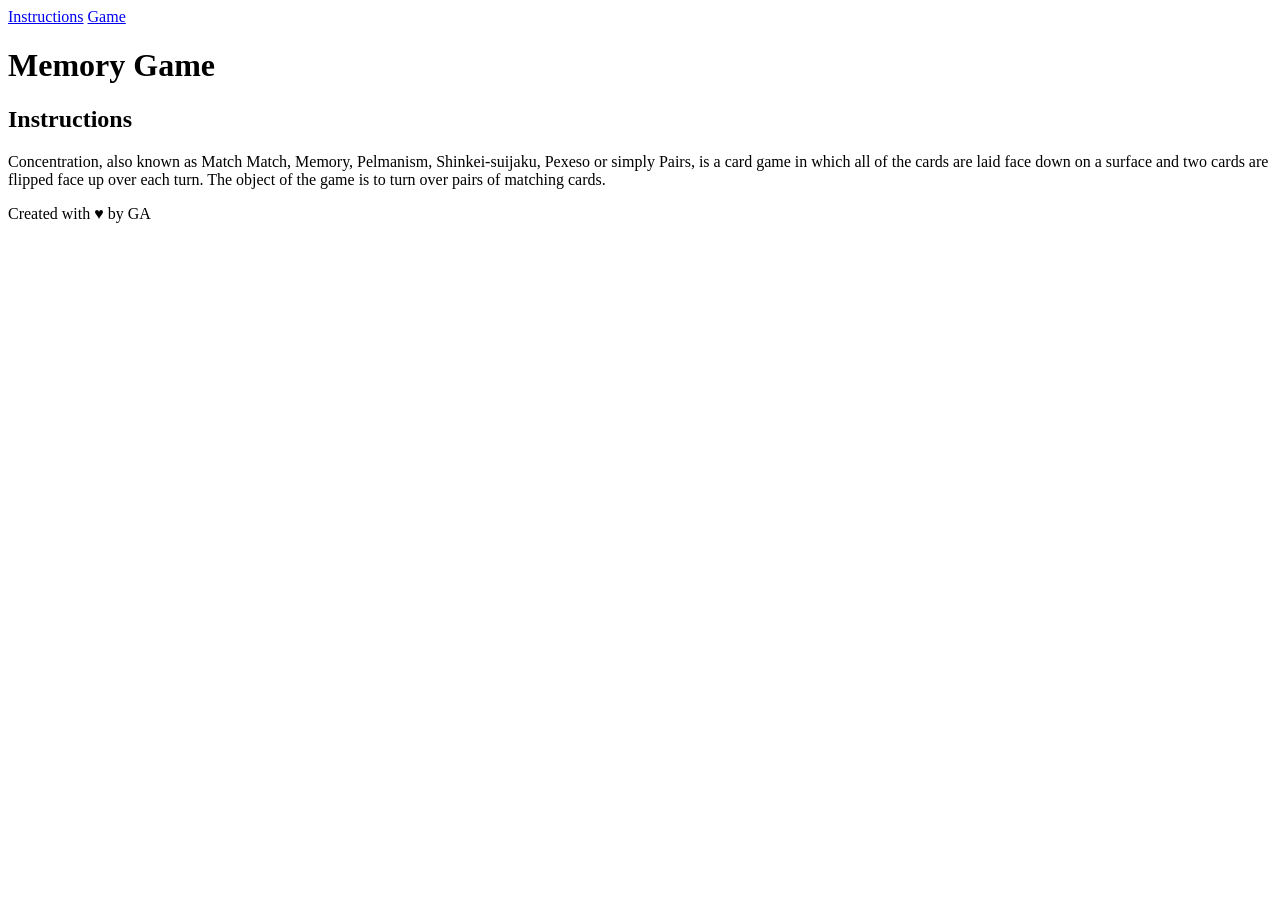
==== starter-code/index.html @ 2cbd71dd "created game logic" ====
<!DOCTYPE html>
<html lang="en">
	
  <head>
    <title>Memory Game</title>
  </head>
  
    <nav class="clearfix">
      <a href="#">Instructions</a>
      <a href="#">Game</a>
    </nav>
    
    <body>
    	<h1>Memory Game</h1>
    	<h2>Instructions</h2>
    	<p>
    		Concentration, also known as Match Match, Memory, Pelmanism, Shinkei-suijaku, Pexeso or simply Pairs, is a card game in which all of the cards are laid face down on a surface and two cards are         flipped face up over each turn. The object of the game is to turn over pairs of matching cards.
    	</p>
    	
    	<div class="board">
		<div class="card"></div>
		<div class="card"></div>
		<div class="card"></div>
		<div class="card"></div>
  	</div>
  
  	<footer>
  		Created with &hearts; by <span class="name">GA</span>
	</footer>

		 <script src="main.js"></script>
     </body>


</html>
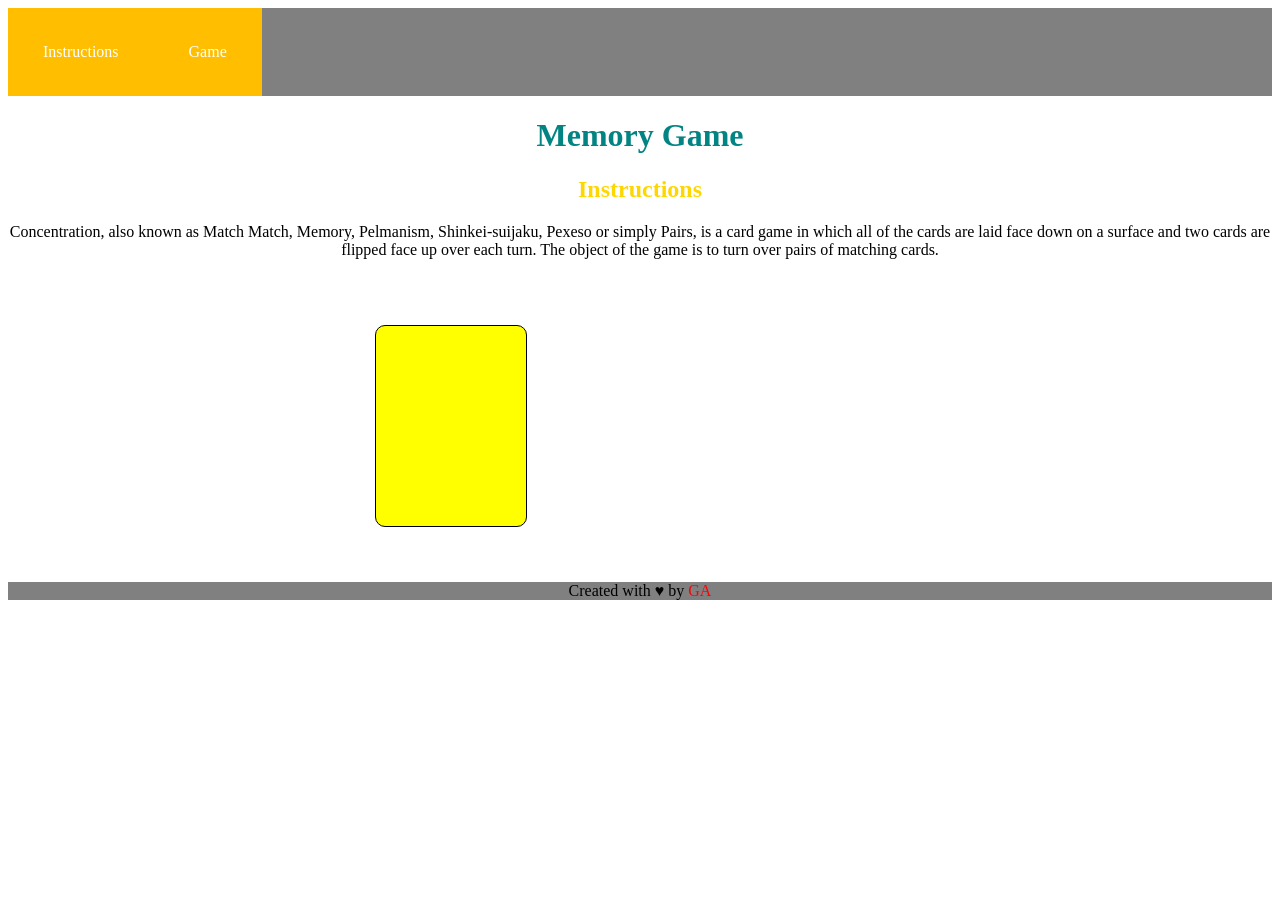
==== commit e0d36427: "almost done - some errors with createBoard()" ====
--- a/starter-code/index.html
+++ b/starter-code/index.html
@@ -3,6 +3,7 @@
 	
   <head>
     <title>Memory Game</title>
+    <link rel="stylesheet" type="text/css" href="style.css">
   </head>
   
     <nav class="clearfix">
@@ -17,12 +18,13 @@
     		Concentration, also known as Match Match, Memory, Pelmanism, Shinkei-suijaku, Pexeso or simply Pairs, is a card game in which all of the cards are laid face down on a surface and two cards are         flipped face up over each turn. The object of the game is to turn over pairs of matching cards.
     	</p>
     	
-    	<div class="board">
+    	<div class="board" id="game-board">
+		<!--<div class="card"></div>
 		<div class="card"></div>
 		<div class="card"></div>
 		<div class="card"></div>
-		<div class="card"></div>
-  	</div>
+  	-->
+    </div>
   
   	<footer>
   		Created with &hearts; by <span class="name">GA</span>
--- a/starter-code/style.css
+++ b/starter-code/style.css
@@ -0,0 +1,64 @@
+h1 {
+	color: rgb(2, 132, 130);
+}
+
+h2 {
+	color: #ffd700;
+}
+
+body{
+	text-align: center;
+}
+
+nav{
+	background-color: #808080;
+}
+
+nav a{
+	background-color: #ffbf00;
+	color: white;
+	padding: 35px;
+	display: block;
+	float: left;
+	text-decoration: none;
+}
+
+a:hover{
+	background-color: #ee5f3c;
+}
+
+footer {
+	background-color: #808080;
+}
+
+.card {
+	width: 150px;
+	height: 200px;
+	border-radius: 10px;
+	border-width: 1px;
+	border-style: solid;
+	border-color: #000000;
+	background: yellow;
+	float: left;
+	margin: 8%;
+}
+
+.board {
+	height: 50%;
+	width: 50%;
+	display: inline-block;
+}
+
+.name{
+	color: #ff0000;
+}
+
+.clearfix:after {
+	visibility: hidden;
+	display: block;
+	content: " ";
+	clear: both;
+	height: 0;
+	font-size: 0;
+}
+
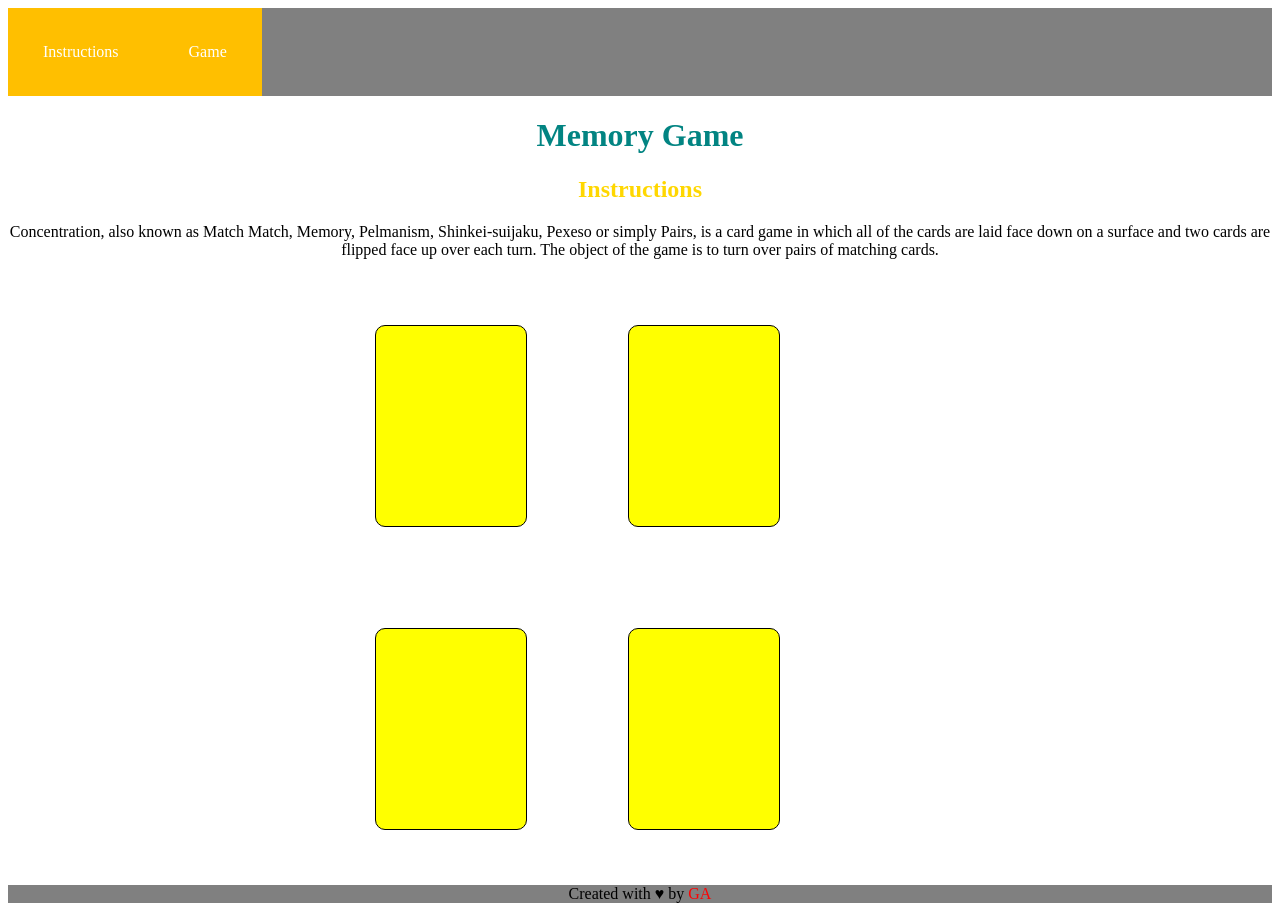
==== commit 9c6be7bd: "game working without the images" ====
--- a/starter-code/index.html
+++ b/starter-code/index.html
@@ -19,12 +19,7 @@
     	</p>
     	
     	<div class="board" id="game-board">
-		<!--<div class="card"></div>
-		<div class="card"></div>
-		<div class="card"></div>
-		<div class="card"></div>
-  	-->
-    </div>
+     </div>
   
   	<footer>
   		Created with &hearts; by <span class="name">GA</span>
--- a/starter-code/style.css
+++ b/starter-code/style.css
@@ -31,6 +31,11 @@
 	background-color: #808080;
 }
 
+img{
+	width: 150px;
+	height: 200px;
+}
+
 .card {
 	width: 150px;
 	height: 200px;
